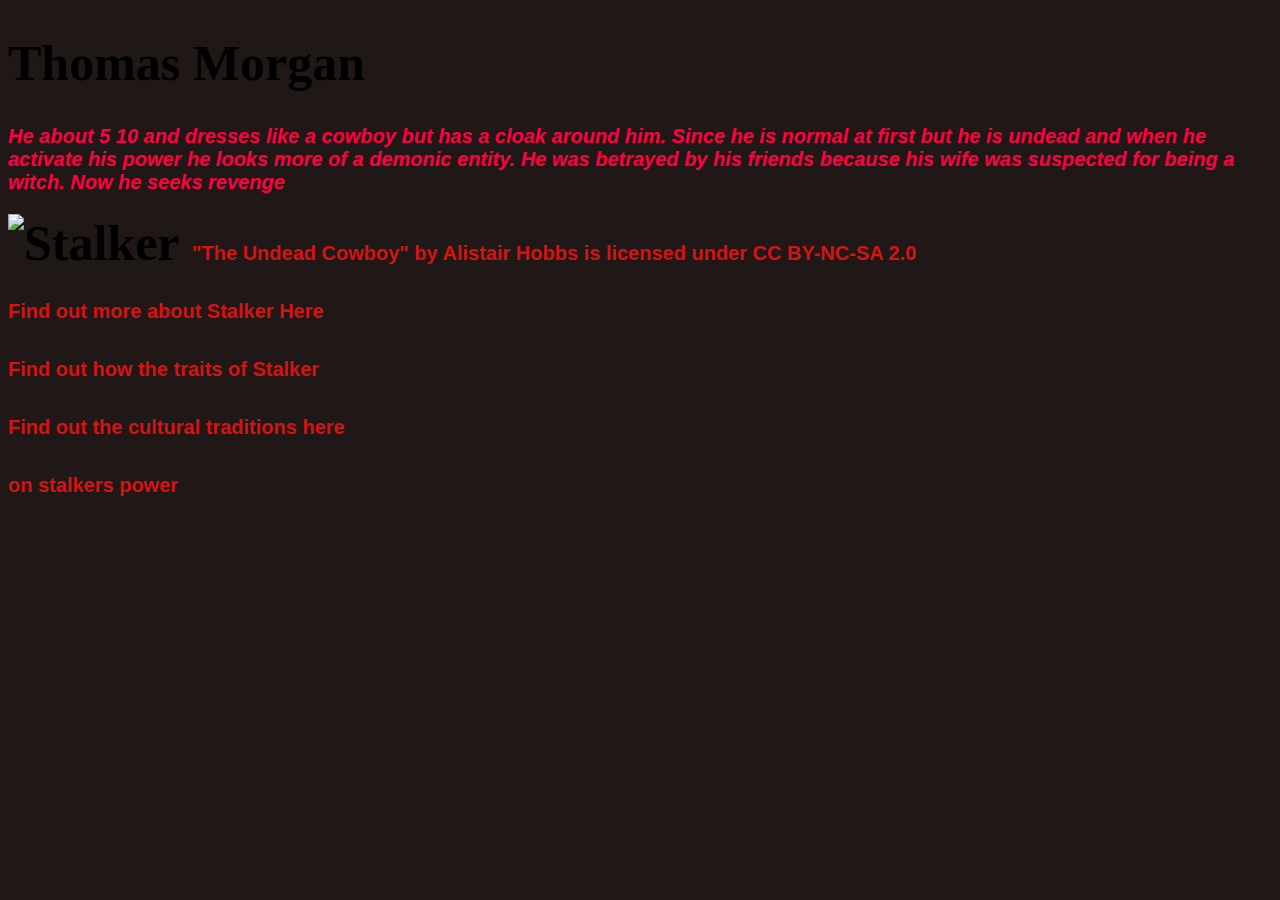
==== index.html @ 4b0bb877 "Add files via upload" ====
<!DOCTYPE html>
<html>
<head>
	<title>Stalker</title>
</head>
<body>
	<h1>Thomas Morgan<h1>
	 <p>He about 5 10 and dresses like a cowboy but has a cloak around him. Since he is normal at first but he is undead and when he activate his power he looks more of a demonic entity. He was betrayed by his friends because his wife was suspected for being a witch. Now he seeks revenge</p> 
	 <link rel="stylesheet" type="text/css" href="styles.css">

	 <img src="stalker.jpg" alt="Stalker" width=" 500px">
	 <a href="https://www.flickr.com/photos/29186695@N08/5384944231">"The Undead Cowboy" by Alistair Hobbs is licensed under CC BY-NC-SA 2.0</a>

 <p1>
 	
 	  <li><a href="habitat.html">Find out more about Stalker Here</a></li>
 	  <li><a href="traits.html">Find out how the traits of Stalker<a></li>
 	  	<li><a href="sound.html">Find out the cultural traditions here<a></li>
 	  		<li><a href="transformative.html">on stalkers power<a></li>

 	</ol>

</body>
</html>
---- styles.css ----
body{background-color: #201717;}
h1{color: rgb(48, 70. 51); font-family: Garamond; font-size: 50px}
p{color: #FF0040; font-family: Helvetica; font-size: 20px; font-style: italic;}
a{color: #D41313; font-family: Helvetica; font-size: 20px; text-decoration: none;}
a:hover{color : white;}
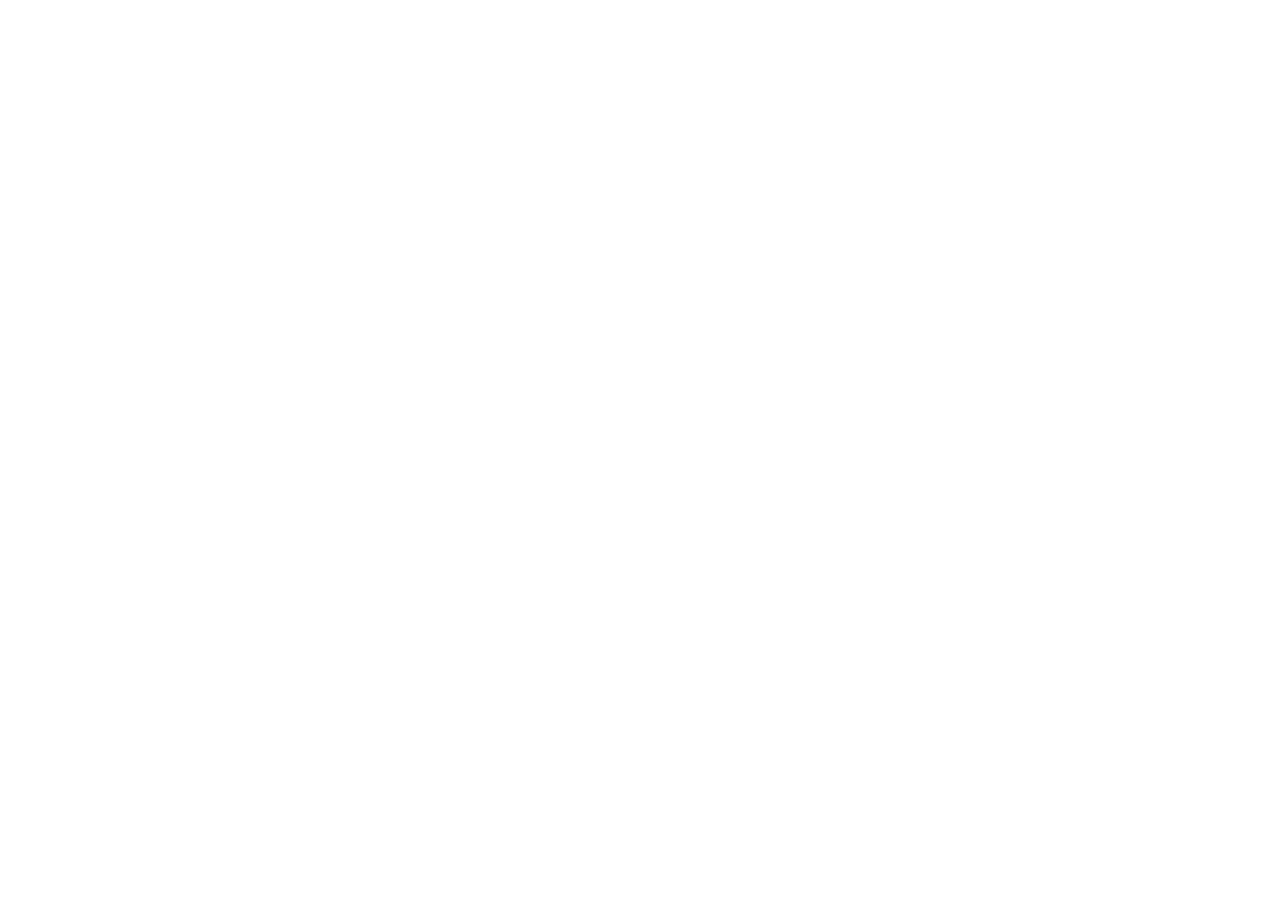
==== commit e3c45857: "Add files via upload" ====
--- a/index.html
+++ b/index.html
@@ -1,24 +1,13 @@
 <!DOCTYPE html>
 <html>
-<head>
-	<title>Stalker</title>
-</head>
-<body>
-	<h1>Thomas Morgan<h1>
-	 <p>He about 5 10 and dresses like a cowboy but has a cloak around him. Since he is normal at first but he is undead and when he activate his power he looks more of a demonic entity. He was betrayed by his friends because his wife was suspected for being a witch. Now he seeks revenge</p> 
-	 <link rel="stylesheet" type="text/css" href="styles.css">
-
-	 <img src="stalker.jpg" alt="Stalker" width=" 500px">
-	 <a href="https://www.flickr.com/photos/29186695@N08/5384944231">"The Undead Cowboy" by Alistair Hobbs is licensed under CC BY-NC-SA 2.0</a>
-
- <p1>
- 	
- 	  <li><a href="habitat.html">Find out more about Stalker Here</a></li>
- 	  <li><a href="traits.html">Find out how the traits of Stalker<a></li>
- 	  	<li><a href="sound.html">Find out the cultural traditions here<a></li>
- 	  		<li><a href="transformative.html">on stalkers power<a></li>
-
- 	</ol>
-
-</body>
+  <head>
+    <script src="https://cdnjs.cloudflare.com/ajax/libs/p5.js/0.5.11/p5.min.js"></script>
+    <script src="https://cdnjs.cloudflare.com/ajax/libs/p5.js/0.5.11/addons/p5.dom.min.js"></script>
+    <script src="https://cdnjs.cloudflare.com/ajax/libs/p5.js/0.5.11/addons/p5.sound.min.js"></script>
+    <script src="stalker.js"></script>
+    <link rel="stylesheet" type="text/css" href="style.css">
+  <style> body {padding: 0; margin: 0;} </style>
+  </head>
+  <body>
+  </body>
 </html>